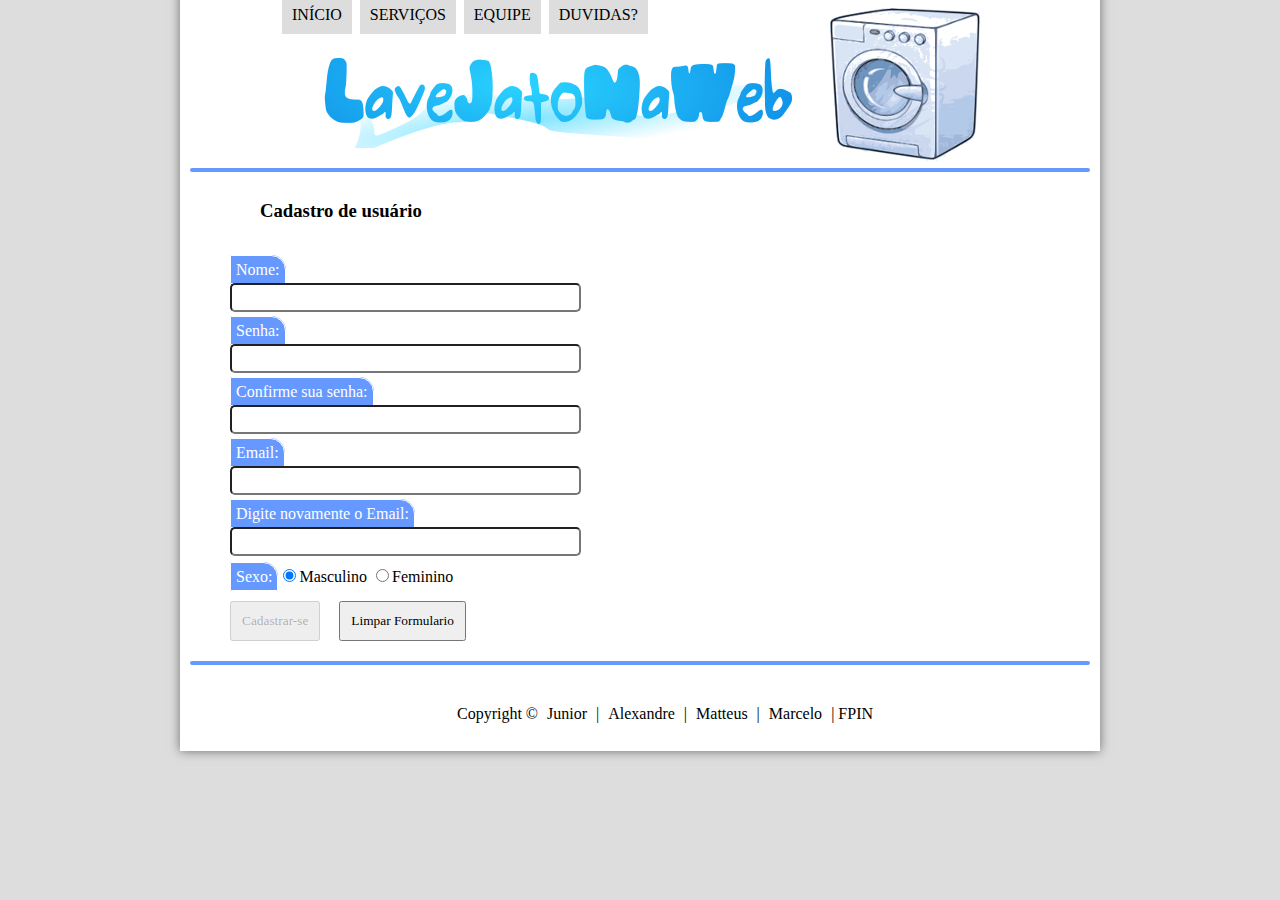
==== lavejatonaweb/cadastro.html @ 8d2be1e6 "LaveJatoNaWeb 2.0" ====
<!DOCTYPE html>
<html>
	<head>
		<meta charset="UTF-8"/>
		<title>Projeto FPIN</title>
		<link rel="stylesheet" type="text/css" href="..\_css\cadastro.css"/>
        
        <script type="text/javascript" src="js\\js.js">
        </script>    
	</head>
    <body>
		<div id="interface">    
			<header id="cabecalho">
				
				<nav id="menu">
					<h1>Menu Principal</h1>
					<ul>
						<li><a href="..\index.html">INÍCIO</a></li>
						<li><a href="servicos.html">SERVIÇOS</a></li>
						<li><a href="equipe.html">EQUIPE</a></li>
						<li><a href="duvidas.html">DUVIDAS?</a></li>        
					</ul>        
				</nav>
				<img class="icone" src="..\_imagens\laundry.png"/>
			</header>
			<hr class="linha">
			<section id="corpo">
				
				<div id="centro">
				
					<h3>Cadastro de usuário</h3>
					
					<form name="cadastro_user" action="..\PHP\cadastro_usuario.php" method="post">
					
                    <label>Nome:</label><br><input onchange="ValidaCampoNome('name');ativarEnvio();" id="name" class="digit" type="text" size="40" name="Nome_usuario">
                        <img src="" id="img00">  
                    <br>   
					<label>Senha:</label><br><input onchange="ValidaCampoSenha('password');ativarEnvio();" id="password" class="digit" type="password" size="40" name="Senha_usuario">
                     <img src="" id="img01">  
                    <br>
					<label>Confirme sua senha:</label><br><input onchange="VerificaCampoSenha('confirmPassword');ativarEnvio();" id="confirmPassword" class="digit" type="password" size="40" name="Senha_confirm">
                        <img src="" id="img02">
                        <br>
					<label>Email:</label><br><input onchange="ValidaCampoEmail('email');ativarEnvio()" id="email" class="digit" type="text" size="40" name="Email_usuario">
                    <img src="" id="img03">    
                    <br>
					<label>Digite novamente o Email:</label><br><input onchange="VerificaCampoEmail('confirmEmail');ativarEnvio();" id="confirmEmail" class="digit" type="text" size="40" name="Email_confirm">
                        <img src="" id="img04">
                        <br>
					<label>Sexo:</label><input type="radio" name="sexo" value="masculino" checked>Masculino</input>
					
                    <input type="radio" name="sexo" value="feminino">Feminino</input><br>
					<input id="input_envio" class="botao_enviar" type="submit" name="Enviar_dados" value="Cadastrar-se" disabled="disabled"></input>
					<input class="botao_limpar" type="reset" name="Limpar_dados" value="Limpar Formulario" onclick="limparReg()"></input>
					
					</form>
				
				</div>
				
			</section>
			
			<footer id="rodape">
			<hr class="linha">
				<p>Copyright © <span>Junior</span> | <span>Alexandre</span> | <span>Matteus</span> | <span>Marcelo</span> | FPIN</p> 
			</footer>
        </div>
    </body>
</html>
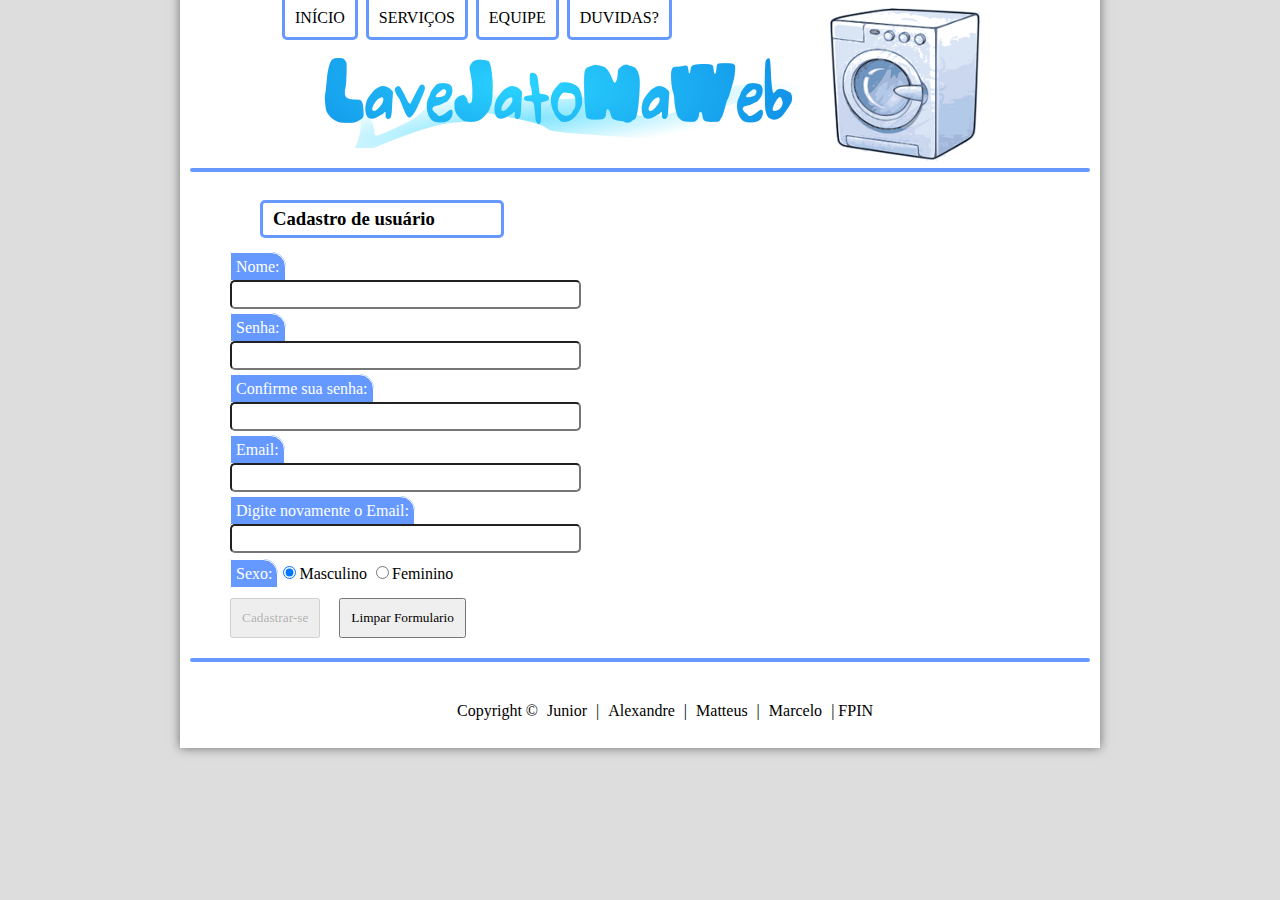
==== commit 920e1161: "Versao 6.1" ====
--- a/lavejatonaweb/cadastro.html
+++ b/lavejatonaweb/cadastro.html
@@ -15,8 +15,8 @@
 				<nav id="menu">
 					<h1>Menu Principal</h1>
 					<ul>
-						<li><a href="..\index.html">INÍCIO</a></li>
-						<li><a href="servicos.html">SERVIÇOS</a></li>
+						<li><a href="..\index.php">INÍCIO</a></li>
+						<li><a href="servicos.php">SERVIÇOS</a></li>
 						<li><a href="equipe.html">EQUIPE</a></li>
 						<li><a href="duvidas.html">DUVIDAS?</a></li>        
 					</ul>        
@@ -28,12 +28,12 @@
 				
 				<div id="centro">
 				
-					<h3>Cadastro de usuário</h3>
+					<h3 class="cadastro">Cadastro de usuário</h3>
 					
 					<form name="cadastro_user" action="..\PHP\cadastro_usuario.php" method="post">
 					
                     <label>Nome:</label><br><input onchange="ValidaCampoNome('name');ativarEnvio();" id="name" class="digit" type="text" size="40" name="Nome_usuario">
-                        <img src="" id="img00">  
+                        <img src="" id="img00">
                     <br>   
 					<label>Senha:</label><br><input onchange="ValidaCampoSenha('password');ativarEnvio();" id="password" class="digit" type="password" size="40" name="Senha_usuario">
                      <img src="" id="img01">  
@@ -41,7 +41,7 @@
 					<label>Confirme sua senha:</label><br><input onchange="VerificaCampoSenha('confirmPassword');ativarEnvio();" id="confirmPassword" class="digit" type="password" size="40" name="Senha_confirm">
                         <img src="" id="img02">
                         <br>
-					<label>Email:</label><br><input onchange="ValidaCampoEmail('email');ativarEnvio()" id="email" class="digit" type="text" size="40" name="Email_usuario">
+					<label>Email:</label><br><input onchange="ValidaCampoEmail('email');ativarEnvio();" id="email" class="digit" type="text" size="40" name="Email_usuario">
                     <img src="" id="img03">    
                     <br>
 					<label>Digite novamente o Email:</label><br><input onchange="VerificaCampoEmail('confirmEmail');ativarEnvio();" id="confirmEmail" class="digit" type="text" size="40" name="Email_confirm">
